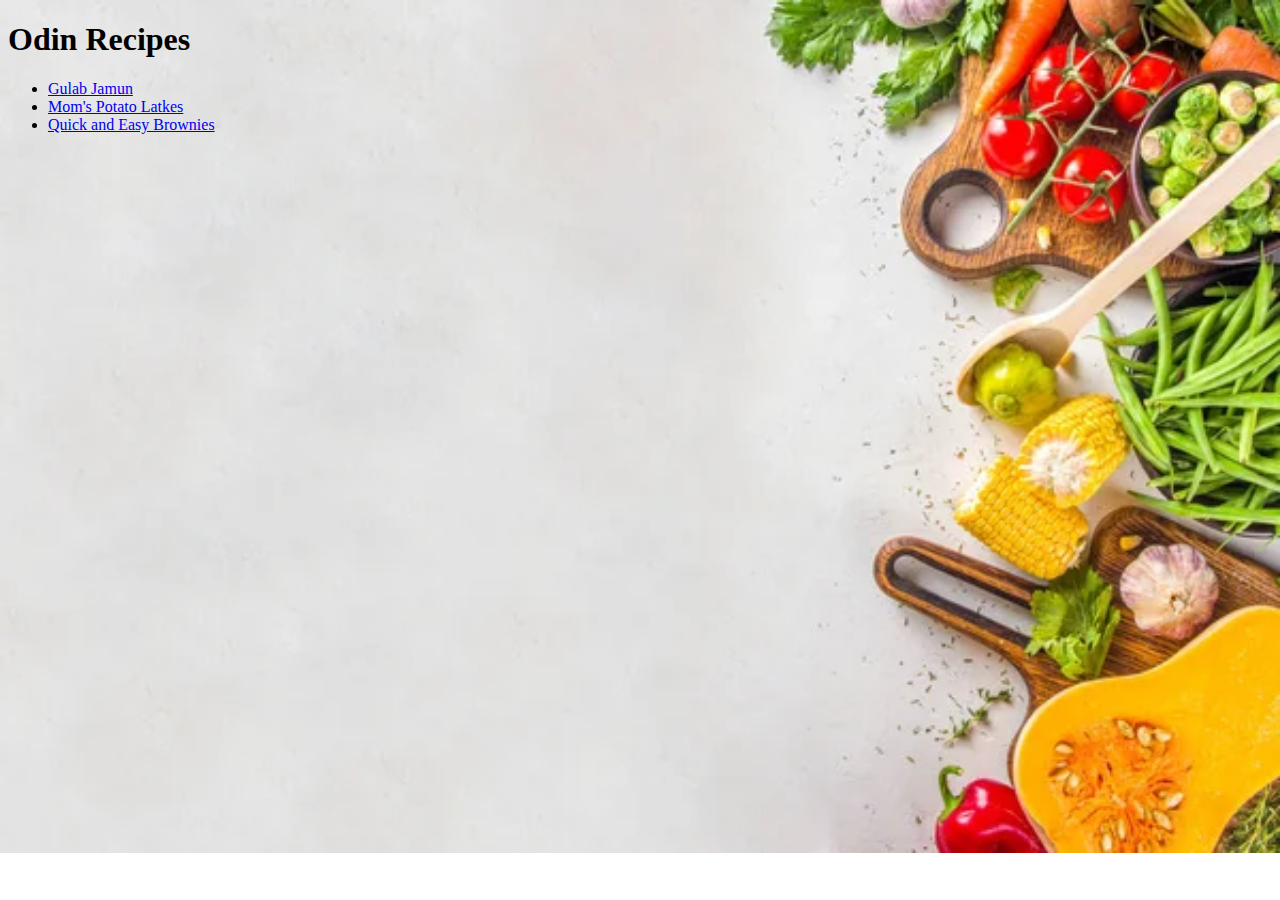
==== index.html @ 4a12404a "uploading files" ====
<!DOCTYPE html>
<html lang="en">
<head>
    <meta charset="UTF-8">
    <meta name="viewport" content="width=device-width, initial-scale=1.0">
    <title>Document</title>
</head>
<style>
    body {
        background-image: url('Background.jpg');
        background-size: cover; 
        background-repeat: no-repeat;
    }
</style>
<body>
    <h1>Odin Recipes</h1>
    <ul>
        <li><a href="recipes/Gulab_Jamun.html">Gulab Jamun</a></li>
        <li><a href="recipes/Moms_Potato_Latkes.html">Mom's Potato Latkes</a></li>
        <li><a href="recipes/Brownies.html">Quick and Easy Brownies</a></li>
    </ul>
</body>
</html>
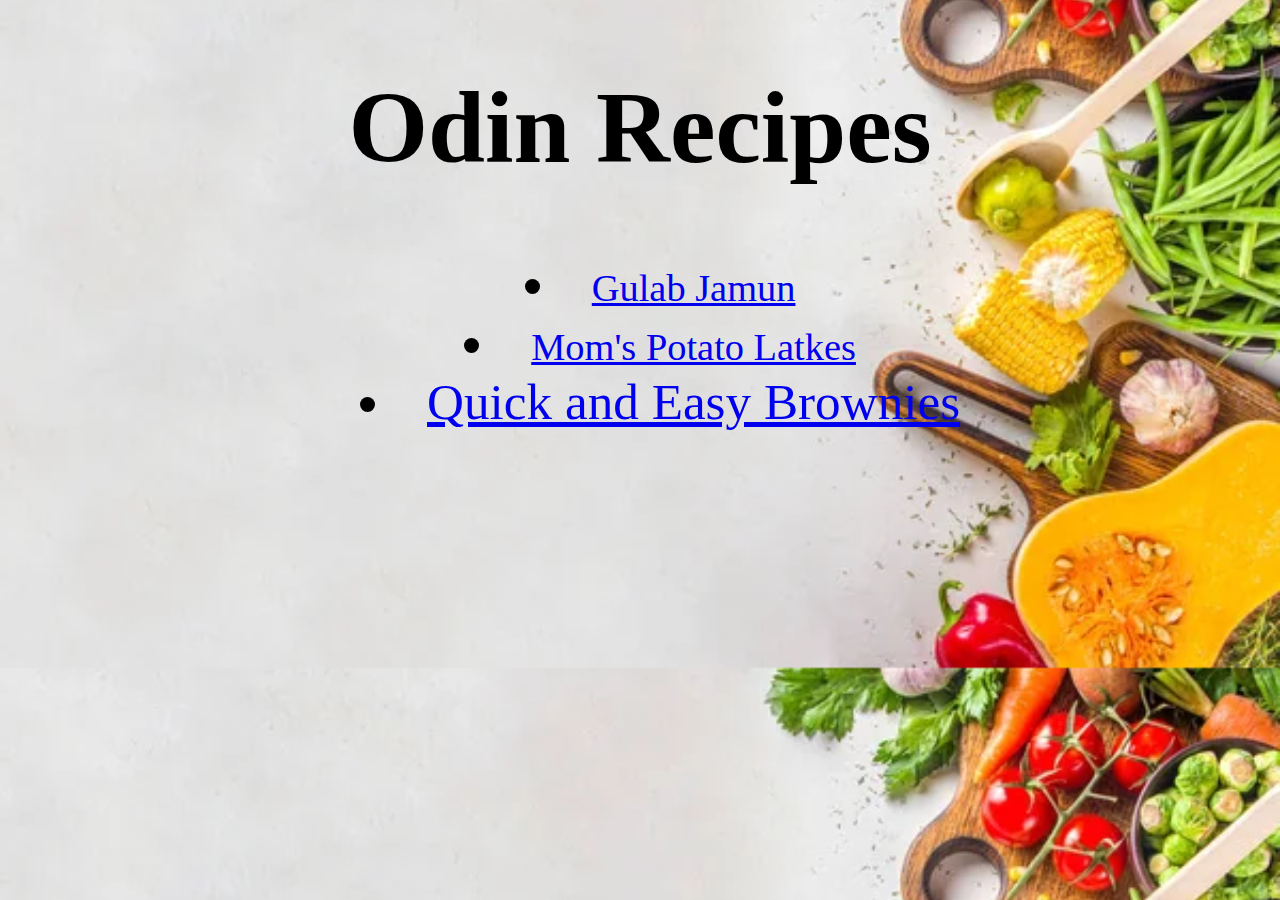
==== commit 3ca6607c: "uploading files" ====
--- a/index.html
+++ b/index.html
@@ -3,21 +3,18 @@
 <head>
     <meta charset="UTF-8">
     <meta name="viewport" content="width=device-width, initial-scale=1.0">
-    <title>Document</title>
+    <link rel="stylesheet" href="style.css">
+    <title>MY RECIPES</title>
 </head>
-<style>
-    body {
-        background-image: url('Background.jpg');
-        background-size: cover; 
-        background-repeat: no-repeat;
-    }
-</style>
+
 <body>
+    <div class="center">
     <h1>Odin Recipes</h1>
     <ul>
         <li><a href="recipes/Gulab_Jamun.html">Gulab Jamun</a></li>
         <li><a href="recipes/Moms_Potato_Latkes.html">Mom's Potato Latkes</a></li>
         <li><a href="recipes/Brownies.html">Quick and Easy Brownies</a></li>
     </ul>
+    </div>
 </body>
 </html>--- a/style.css
+++ b/style.css
@@ -0,0 +1,22 @@
+body{
+    background-image: url(Background.jpg);
+    background-size: cover;
+    background-position: center;
+    background-repeat: repeat-y;
+    font-size: 4vw;
+}
+.center{
+    text-align: center;
+}
+.center ul {
+    list-style: inside;
+}
+a[href="recipes/Gulab_Jamun.html"] {
+    font-size: 3vw;
+    ;}
+a[href="recipes/Moms_Potato_Latkes.html"] {
+    font-size: 3vw;
+}
+a[href="recipes/Brownies.html.html"] {
+    font-size: 3vw;
+}